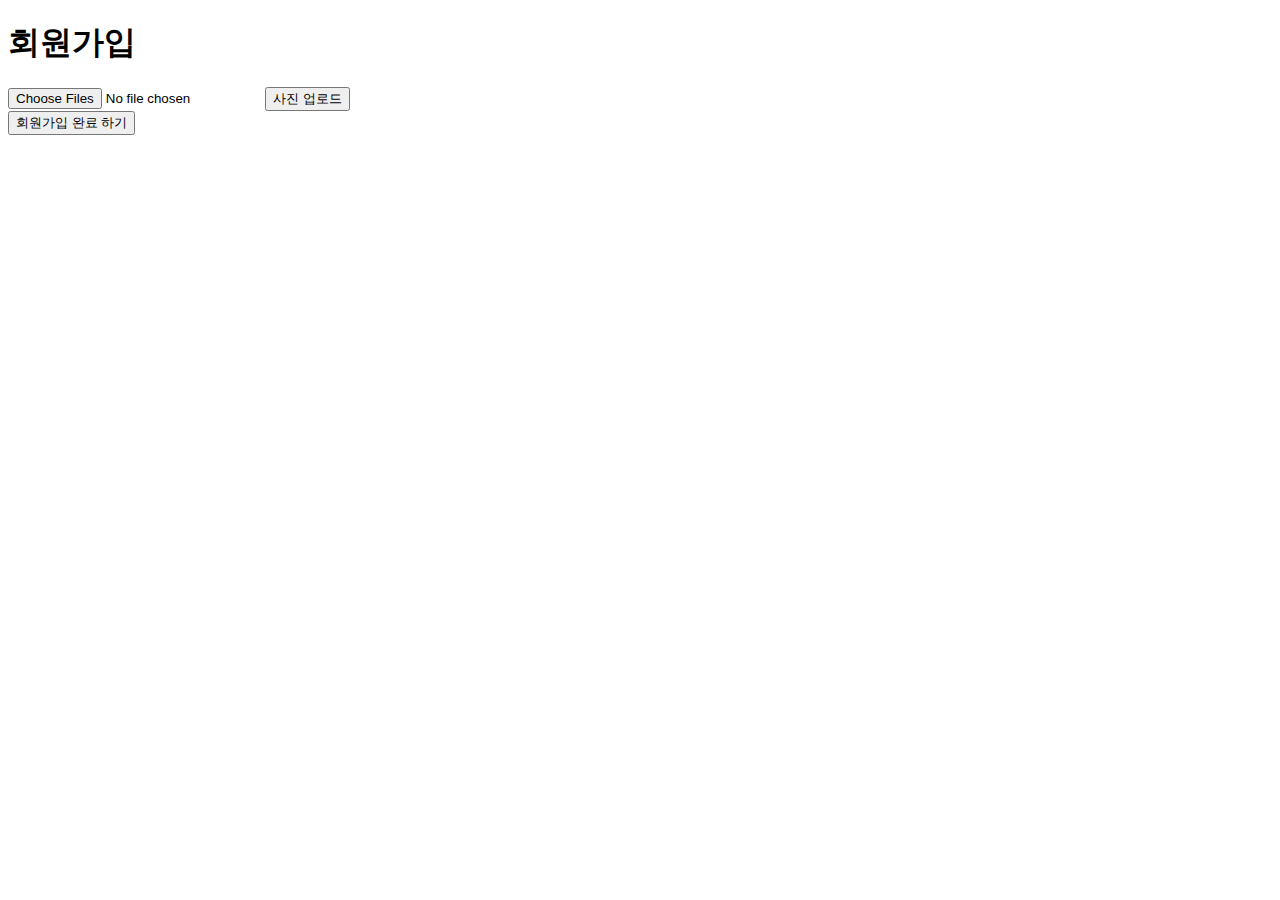
==== src/main/resources/templates/imageRegi.html @ 0dd12d2c "그린내 파일업로드" ====
<!DOCTYPE html>
<html lang="en">
<head>
    <meta charset="UTF-8">
    <title>Title</title>
</head>
<body>
<script
        src="https://code.jquery.com/jquery-3.5.1.min.js"
        integrity="sha256-9/aliU8dGd2tb6OSsuzixeV4y/faTqgFtohetphbbj0="
        crossorigin="anonymous"></script>
<form method="post" th:action="@{/login/imageRegi}">
    <h1> 회원가입</h1>
    <label for="uploadFiles"/>
    <div>
        <input name="uploadFiles" id="uploadFiles" type="file" multiple>
        <button class="uploadBtn">사진 업로드</button>
    </div>
    <div class="uploadResult">

    </div>
    <button type="submit">회원가입 완료 하기</button>
</form>
<script>
    function showUploadImages(arr){
        console.log(arr)
        var divArea=$(".uploadResult");

        for(var i=0; i<arr.length;i++){
            divArea.append("<img src='/display?fileName="+arr[i].thumbnailURL+"'>");
        }
    }

    $(".uploadBtn").click(function (e){

        e.preventDefault()
        let username = $("#username").val();

        console.log(username)

        var formData=new FormData();

        var inputFile=$("input[type='file']");

        var files=inputFile[0].files;

        for(var i=0; i< files.length; i++){
            console.log(files[i]);
            formData.append("uploadFiles",files[i]);
        }

        $.ajax({
            url:'/uploadAjax',
            processData:false,
            contentType:false,
            data: formData,
            type:'POST',
            dataType:'json',
            success:function (result){
                console.log(result)
                showUploadImages(result);
            },
            error:function (jqXHR,testStatus,errorThrown){
                console.log(testStatus);
            }
        });
    });
</script>
</body>
</html>
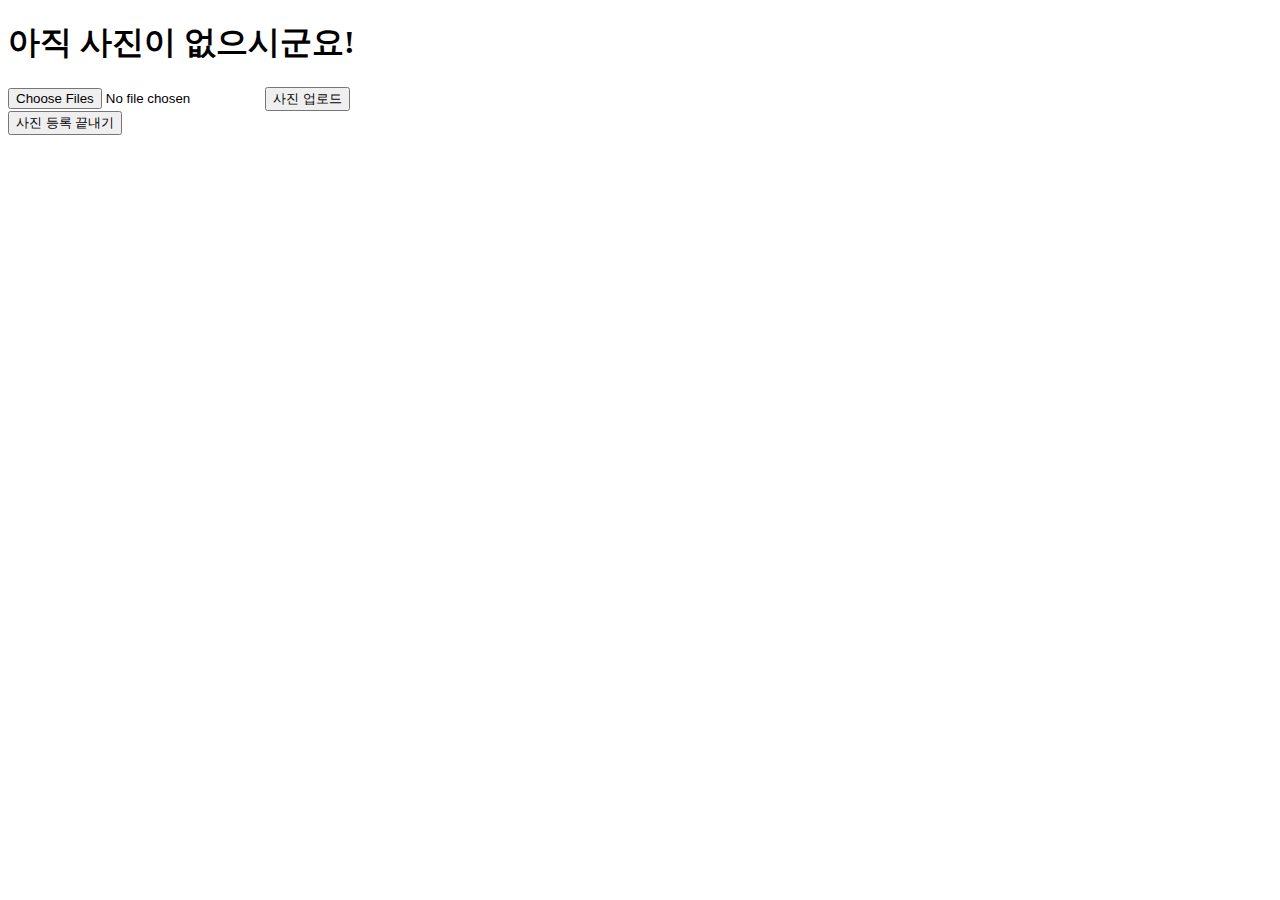
==== commit 0a48ec4f: "그린내 파일업로드" ====
--- a/src/main/resources/templates/imageRegi.html
+++ b/src/main/resources/templates/imageRegi.html
@@ -5,12 +5,11 @@
     <title>Title</title>
 </head>
 <body>
-<script
-        src="https://code.jquery.com/jquery-3.5.1.min.js"
-        integrity="sha256-9/aliU8dGd2tb6OSsuzixeV4y/faTqgFtohetphbbj0="
-        crossorigin="anonymous"></script>
-<form method="post" th:action="@{/login/imageRegi}">
-    <h1> 회원가입</h1>
+<script src="https://code.jquery.com/jquery-3.6.0.min.js" integrity="sha256-/xUj+3OJU5yExlq6GSYGSHk7tPXikynS7ogEvDej/m4=" crossorigin="anonymous">
+
+</script>
+<form method="post" th:action="@{/imageRegi}">
+    <h1> 아직 사진이 없으시군요!</h1>
     <label for="uploadFiles"/>
     <div>
         <input name="uploadFiles" id="uploadFiles" type="file" multiple>
@@ -19,20 +18,27 @@
     <div class="uploadResult">
 
     </div>
-    <button type="submit">회원가입 완료 하기</button>
+    <button type="submit">사진 등록 끝내기</button>
 </form>
 <script>
     function showUploadImages(arr){
         console.log(arr)
         var divArea=$(".uploadResult");
 
+        var str="";
+
         for(var i=0; i<arr.length;i++){
-            divArea.append("<img src='/display?fileName="+arr[i].thumbnailURL+"'>");
+            str+="<div>";
+            str+="<img src='/display?fileName="+arr[i].thumbnailURL+"'>";
+            str+="<button class='removeBtn' data-name='"+arr[i].imageURL+"'>사진 지우기</button>"
+            str+="</div>"
+            console.log(arr[i].thumbnailURL)
+            console.log(divArea)
         }
+        divArea.append(str);
     }
 
     $(".uploadBtn").click(function (e){
-
         e.preventDefault()
         let username = $("#username").val();
 
@@ -48,6 +54,7 @@
             console.log(files[i]);
             formData.append("uploadFiles",files[i]);
         }
+
 
         $.ajax({
             url:'/uploadAjax',
@@ -65,6 +72,24 @@
             }
         });
     });
+
+    $(".uploadResult").on("click",".removeBtn",function (e){
+
+        var target=$(this);
+        var fileName=target.data("name");
+        console.log(target.data("name"));
+        var targetDiv=$(this).closest("div");
+
+        console.log(fileName);
+
+        $.post('/removeFile',{fileName:fileName},function (result){
+            console.log(result)
+            if(result==true){
+                targetDiv.remove();
+            }
+        })
+        e.preventDefault()
+    });
 </script>
 </body>
 </html>